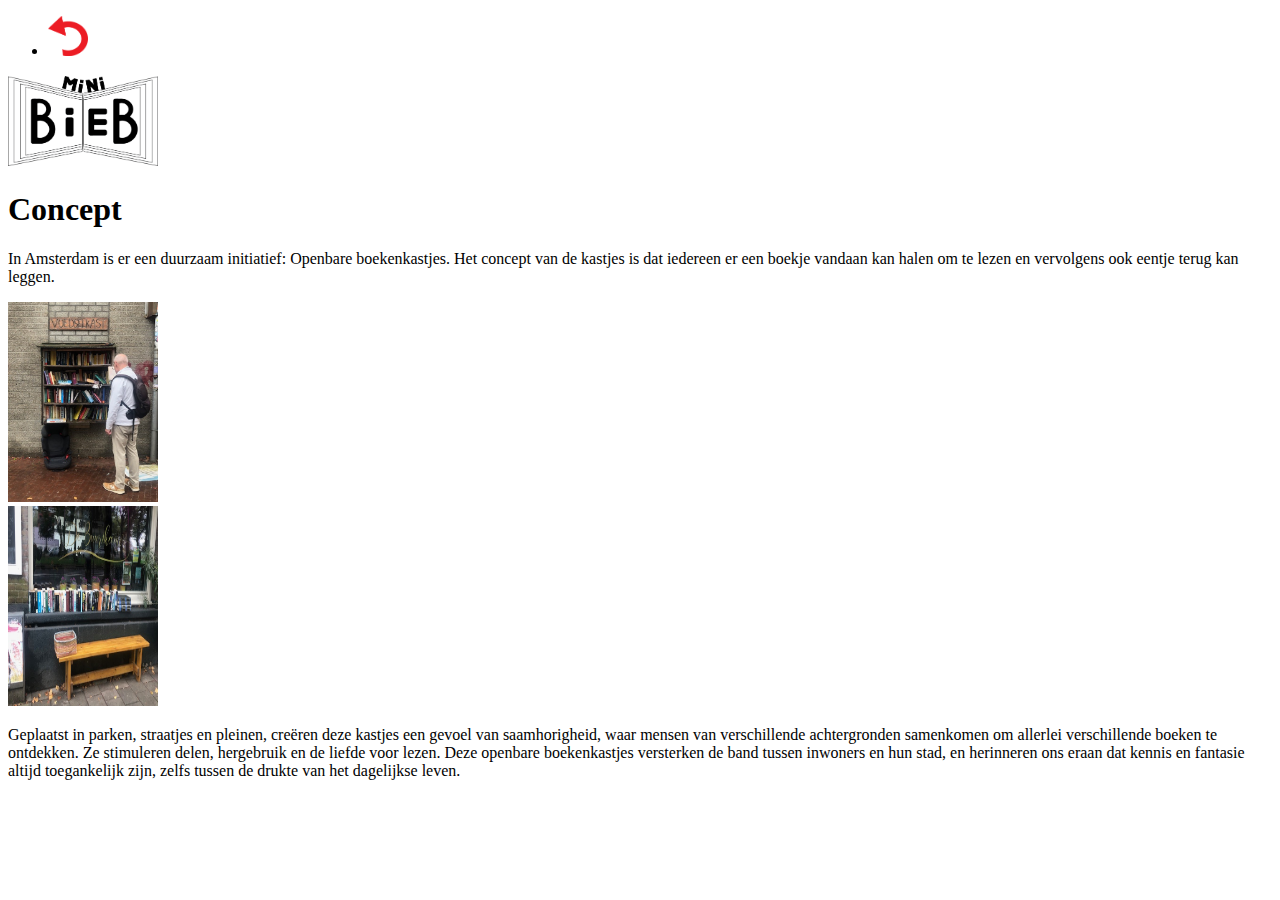
==== concept.html @ 23d89c37 "Add files via upload" ====
<!DOCTYPE html>
<html lang="en">
  <head>
    <meta charset="UTF-8" />
    <meta name="viewport" content="width=device-width, initial-scale=1.0" />
    <title>Concept</title>
    <link rel="stylesheet" href="styles/style.css" />
  </head>

  <header>
      <ul>
        <li class="pijl">
            <a href="index.html">
              <img
                src="img/pijltjeterug.png"
                alt="pijltje om terug te gaan naar home pagina"
                width="40px"
                height="40px"
            /></a>
        </li>
      </ul>
      <div class="logo">
      <img
          src="img/logominibieb.png"
          alt="logo van de mini bieb"
          height="90px"
          width="150px"
        />
      </div>
    <h1>Concept</h1>
  </header>

  <main>
    <section>
    <p>
      In Amsterdam is er een duurzaam initiatief: Openbare boekenkastjes. Het
      concept van de kastjes is dat iedereen er een boekje vandaan kan halen
      om te lezen en vervolgens ook eentje terug kan leggen. 
    </p>
    <div>
      <img src="img/voedselkast.jpg" alt="man die een boek uitkiest uit een mini bieb" width="150px" height="200px">
      </div>
    </section>
    <section>
      <div>
      <img src="img/debuurtkamer.jpg" alt="een mini bieb in amsterdam" width="150px" height="200px">
      </div>
    <p> 
      Geplaatst in parken, straatjes en pleinen, creëren deze kastjes een
      gevoel van saamhorigheid, waar mensen van verschillende achtergronden
      samenkomen om allerlei verschillende boeken te ontdekken. Ze stimuleren delen, hergebruik 
      en de liefde voor lezen. Deze openbare boekenkastjes
      versterken de band tussen inwoners en hun stad, en herinneren ons eraan
      dat kennis en fantasie altijd toegankelijk zijn, zelfs tussen de drukte
      van het dagelijkse leven.
    </p>
    </section>
    
  </main>

  <footer></footer>
</html>
---- styles/style.css ----
@media only screen and (max-width: 667px) {

body{
background-color: #F3E5DA;
font-family: 'Times New Roman', Times, serif;
}

ul {
    list-style-type: none;

}

.logo{
    display: flex;
    justify-content: center;
    margin-top: -15px;
}

.pijl{
    display: flex;
    justify-content: left;
    position: fixed;
    margin-top: 15px;
    margin-left: -30px;
}

.drukhier{
    display: flex;
    justify-content: center;
    font-size: large;
    border: 1px solid black;
    border-radius: 20px;
    background: #D1B7A0;
    padding: 20px;
    color: black;
    margin: 5px;
    box-shadow: black 1px 1px 5px;
}


.logo{
    display: flex;
    justify-content: center;
}


h1{
    display: flex;
    justify-content: center;
}

.boeken{
    background-image: url(/Website/img/boekenstapel3.png);
    background-repeat: no-repeat;
    background-position: center;
    background-size: cover;
    display: flex;
    justify-content: space-between;
    border-radius: 20px;
    margin: 40px;
    border: 1px solid black;
    box-shadow: black 1px 1px 5px;
    
}

.conceptboek{
    margin-left: 25px;
    margin-top: 70px;
    margin-bottom: 100px;
    font-size: large;

}

.duurzaamheidboek{
    margin-top: 100px;
    margin-bottom: 100px;
    margin-left: -10px;
    font-size: large;
}

.minimapboek{
    margin-top: 100px;
    margin-bottom: 60px;
    margin-left: 5px;
    font-size: large;
}

section {
    display: flex;
    justify-content: center;
    font-size: large;
    background: white;
    color: black;
    box-shadow: black 2px 2px 5px;
    padding-top: 20px;
    width: 100%;

}

div{
    display: flex;
    padding: 10px;
}
p{
    padding: 10px;
    font-size: small;
    padding-top: 5px;
}

.map{
    display: flex;
    justify-content: center;
}

}
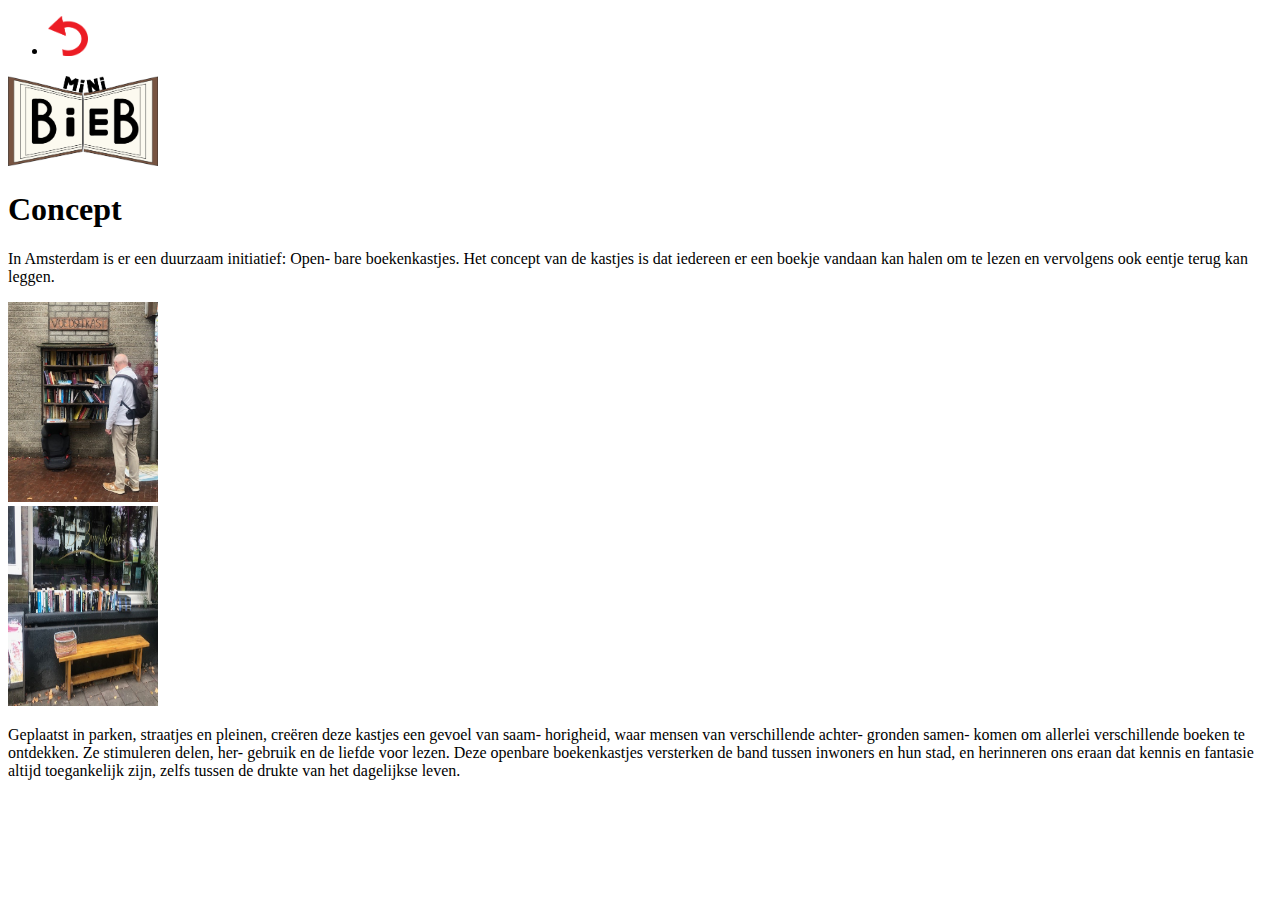
==== commit ef6c9fd6: "Add files via upload" ====
--- a/concept.html
+++ b/concept.html
@@ -7,7 +7,7 @@
     <link rel="stylesheet" href="styles/style.css" />
   </head>
 
-  <header>
+  <header class="achtergrondkleur">
       <ul>
         <li class="pijl">
             <a href="index.html">
@@ -21,7 +21,7 @@
       </ul>
       <div class="logo">
       <img
-          src="img/logominibieb.png"
+          src="img/logominibieb3.png"
           alt="logo van de mini bieb"
           height="90px"
           width="150px"
@@ -32,8 +32,8 @@
 
   <main>
     <section>
-    <p>
-      In Amsterdam is er een duurzaam initiatief: Openbare boekenkastjes. Het
+    <p class="tekstboven">
+      In Amsterdam is er een duurzaam initiatief: Open- bare boekenkastjes. Het
       concept van de kastjes is dat iedereen er een boekje vandaan kan halen
       om te lezen en vervolgens ook eentje terug kan leggen. 
     </p>
@@ -45,18 +45,15 @@
       <div>
       <img src="img/debuurtkamer.jpg" alt="een mini bieb in amsterdam" width="150px" height="200px">
       </div>
-    <p> 
+    <p class="tekstonder"> 
       Geplaatst in parken, straatjes en pleinen, creëren deze kastjes een
-      gevoel van saamhorigheid, waar mensen van verschillende achtergronden
-      samenkomen om allerlei verschillende boeken te ontdekken. Ze stimuleren delen, hergebruik 
+      gevoel van saam- horigheid, waar mensen van verschillende achter- gronden
+      samen- komen om allerlei verschillende boeken te ontdekken. Ze stimuleren delen, her- gebruik 
       en de liefde voor lezen. Deze openbare boekenkastjes
       versterken de band tussen inwoners en hun stad, en herinneren ons eraan
       dat kennis en fantasie altijd toegankelijk zijn, zelfs tussen de drukte
       van het dagelijkse leven.
     </p>
     </section>
-    
   </main>
-
-  <footer></footer>
 </html>
--- a/styles/style.css
+++ b/styles/style.css
@@ -1,7 +1,7 @@
 @media only screen and (max-width: 667px) {
 
 body{
-background-color: #F3E5DA;
+background-color: #E1C699;
 font-family: 'Times New Roman', Times, serif;
 }
 
@@ -30,27 +30,30 @@
     font-size: large;
     border: 1px solid black;
     border-radius: 20px;
-    background: #D1B7A0;
-    padding: 20px;
+    background: #FAF8ED;
+    padding: 15px;
     color: black;
-    margin: 5px;
+    margin: 37px;
     box-shadow: black 1px 1px 5px;
 }
 
 
-.logo{
+.mainlogo{
     display: flex;
     justify-content: center;
+    
 }
 
 
 h1{
     display: flex;
     justify-content: center;
+    text-decoration: underline;
+    
 }
 
 .boeken{
-    background-image: url(/Website/img/boekenstapel3.png);
+    background-image: url(../img/boekenstapel6.png);
     background-repeat: no-repeat;
     background-position: center;
     background-size: cover;
@@ -60,6 +63,7 @@
     margin: 40px;
     border: 1px solid black;
     box-shadow: black 1px 1px 5px;
+  
     
 }
 
@@ -89,7 +93,7 @@
     display: flex;
     justify-content: center;
     font-size: large;
-    background: white;
+    background: #FAF8ED;
     color: black;
     box-shadow: black 2px 2px 5px;
     padding-top: 20px;
@@ -100,7 +104,9 @@
 div{
     display: flex;
     padding: 10px;
+    margin: 10px;
 }
+
 p{
     padding: 10px;
     font-size: small;
@@ -112,4 +118,52 @@
     justify-content: center;
 }
 
+.duurzaamtekst{
+    display: flex;
+    justify-content: center;
+    background: #FAF8ED;
+    color: black;
+    box-shadow: black 2px 2px 5px;
+    padding: 20px;
+    width: 89%;
+    text-align: justify;
 }
+
+.handen{
+    display: flex;
+    justify-content: center;
+    background: #FAF8ED;
+    box-shadow: black 2px 2px 5px;  
+    margin: 0px;  
+}
+
+.tekstboven{
+    text-align: justify;
+    margin-left: 10px;
+}
+
+.tekstonder{
+    text-align: justify;
+    margin-right: 10px;
+}
+
+footer{
+    width: 100%;
+    display: flex;
+    justify-content: center;
+    margin: 10px;
+    margin-left: 0px;
+}
+
+a{
+    text-decoration: none;
+    color: black;
+}
+
+.hiermap{
+   display: flex;
+   justify-content:baseline;
+    
+}
+
+}
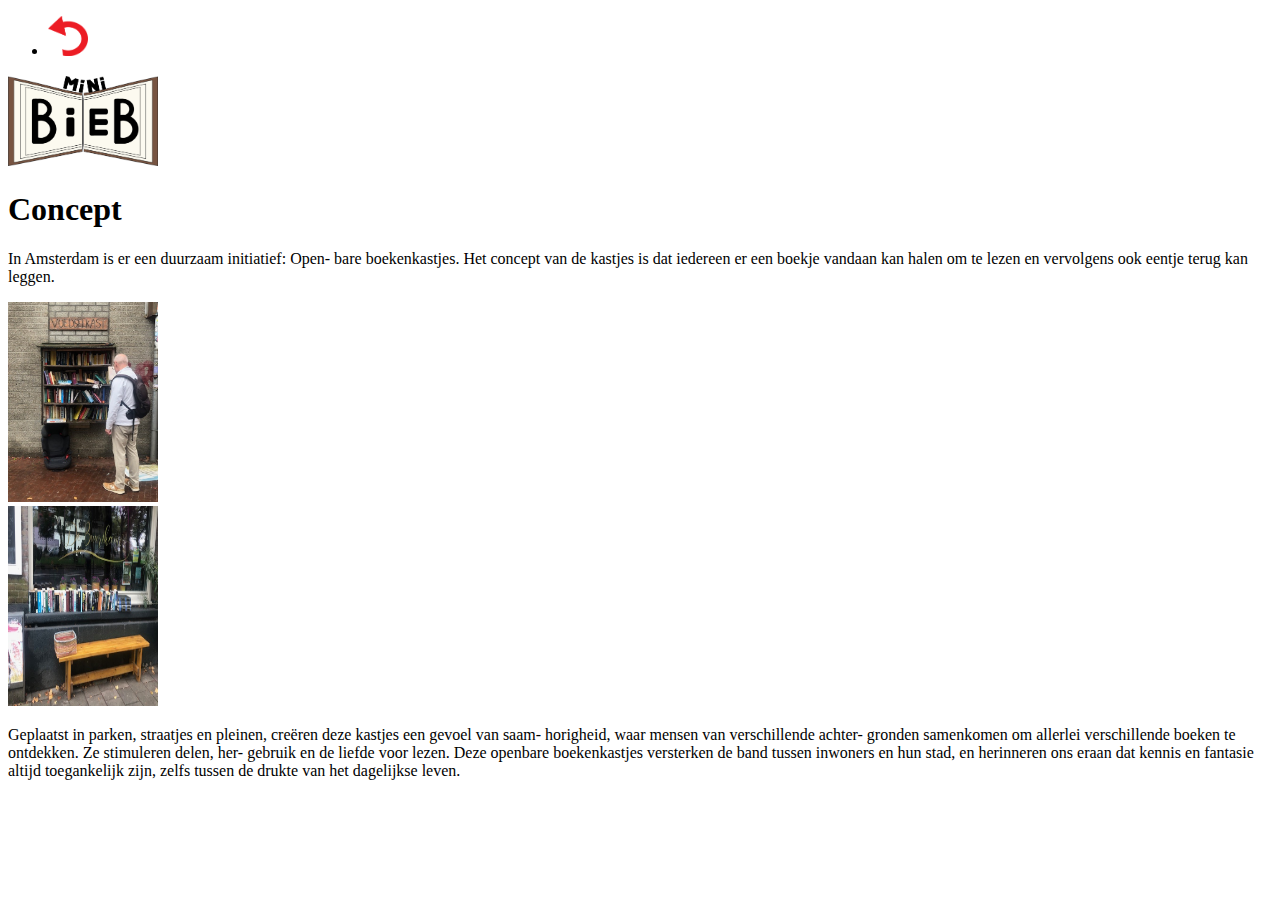
==== commit 3ef73f2f: "Add files via upload" ====
--- a/concept.html
+++ b/concept.html
@@ -8,52 +8,62 @@
   </head>
 
   <header class="achtergrondkleur">
-      <ul>
-        <li class="pijl">
-            <a href="index.html">
-              <img
-                src="img/pijltjeterug.png"
-                alt="pijltje om terug te gaan naar home pagina"
-                width="40px"
-                height="40px"
-            /></a>
-        </li>
-      </ul>
-      <div class="logo">
+    <ul>
+      <li class="pijl">
+        <a href="index.html">
+          <img
+            src="img/pijltjeterug.png"
+            alt="pijltje om terug te gaan naar home pagina"
+            width="40px"
+            height="40px"
+        /></a>
+      </li>
+    </ul>
+    <div class="logo">
       <img
-          src="img/logominibieb3.png"
-          alt="logo van de mini bieb"
-          height="90px"
-          width="150px"
-        />
-      </div>
+        src="img/logominibieb3.png"
+        alt="logo van de mini bieb"
+        height="90px"
+        width="150px"
+      />
+    </div>
     <h1>Concept</h1>
   </header>
 
   <main>
     <section>
-    <p class="tekstboven">
-      In Amsterdam is er een duurzaam initiatief: Open- bare boekenkastjes. Het
-      concept van de kastjes is dat iedereen er een boekje vandaan kan halen
-      om te lezen en vervolgens ook eentje terug kan leggen. 
-    </p>
-    <div>
-      <img src="img/voedselkast.jpg" alt="man die een boek uitkiest uit een mini bieb" width="150px" height="200px">
+      <p class="tekstboven">
+        In Amsterdam is er een duurzaam initiatief: Open- bare boekenkastjes.
+        Het concept van de kastjes is dat iedereen er een boekje vandaan kan
+        halen om te lezen en vervolgens ook eentje terug kan leggen.
+      </p>
+      <div>
+        <img
+          src="img/voedselkast.jpg"
+          alt="man die een boek uitkiest uit een mini bieb"
+          width="150px"
+          height="200px"
+        />
       </div>
     </section>
     <section>
       <div>
-      <img src="img/debuurtkamer.jpg" alt="een mini bieb in amsterdam" width="150px" height="200px">
+        <img
+          src="img/debuurtkamer.jpg"
+          alt="een mini bieb in amsterdam"
+          width="150px"
+          height="200px"
+        />
       </div>
-    <p class="tekstonder"> 
-      Geplaatst in parken, straatjes en pleinen, creëren deze kastjes een
-      gevoel van saam- horigheid, waar mensen van verschillende achter- gronden
-      samen- komen om allerlei verschillende boeken te ontdekken. Ze stimuleren delen, her- gebruik 
-      en de liefde voor lezen. Deze openbare boekenkastjes
-      versterken de band tussen inwoners en hun stad, en herinneren ons eraan
-      dat kennis en fantasie altijd toegankelijk zijn, zelfs tussen de drukte
-      van het dagelijkse leven.
-    </p>
+      <p class="tekstonder">
+        Geplaatst in parken, straatjes en pleinen, creëren deze kastjes een
+        gevoel van saam- horigheid, waar mensen van verschillende achter-
+        gronden samenkomen om allerlei verschillende boeken te ontdekken. Ze
+        stimuleren delen, her- gebruik en de liefde voor lezen. Deze openbare
+        boekenkastjes versterken de band tussen inwoners en hun stad, en
+        herinneren ons eraan dat kennis en fantasie altijd toegankelijk zijn,
+        zelfs tussen de drukte van het dagelijkse leven.
+      </p>
     </section>
   </main>
 </html>
--- a/styles/style.css
+++ b/styles/style.css
@@ -116,6 +116,8 @@
 .map{
     display: flex;
     justify-content: center;
+
+
 }
 
 .duurzaamtekst{
@@ -143,7 +145,7 @@
 }
 
 .tekstonder{
-    text-align: justify;
+    text-align:justify;
     margin-right: 10px;
 }
 
@@ -160,10 +162,18 @@
     color: black;
 }
 
-.hiermap{
-   display: flex;
-   justify-content:baseline;
-    
+
+.tabel{
+    display: flex;
+    justify-content: space-evenly;
+    background: #FAF8ED;
+    color: black;
+    box-shadow: black 2px 2px 5px;
+    padding: 20px;
+    margin-left: -20px;
+    margin-right: 20px;
+    align-items: center;
 }
 
+
 }
